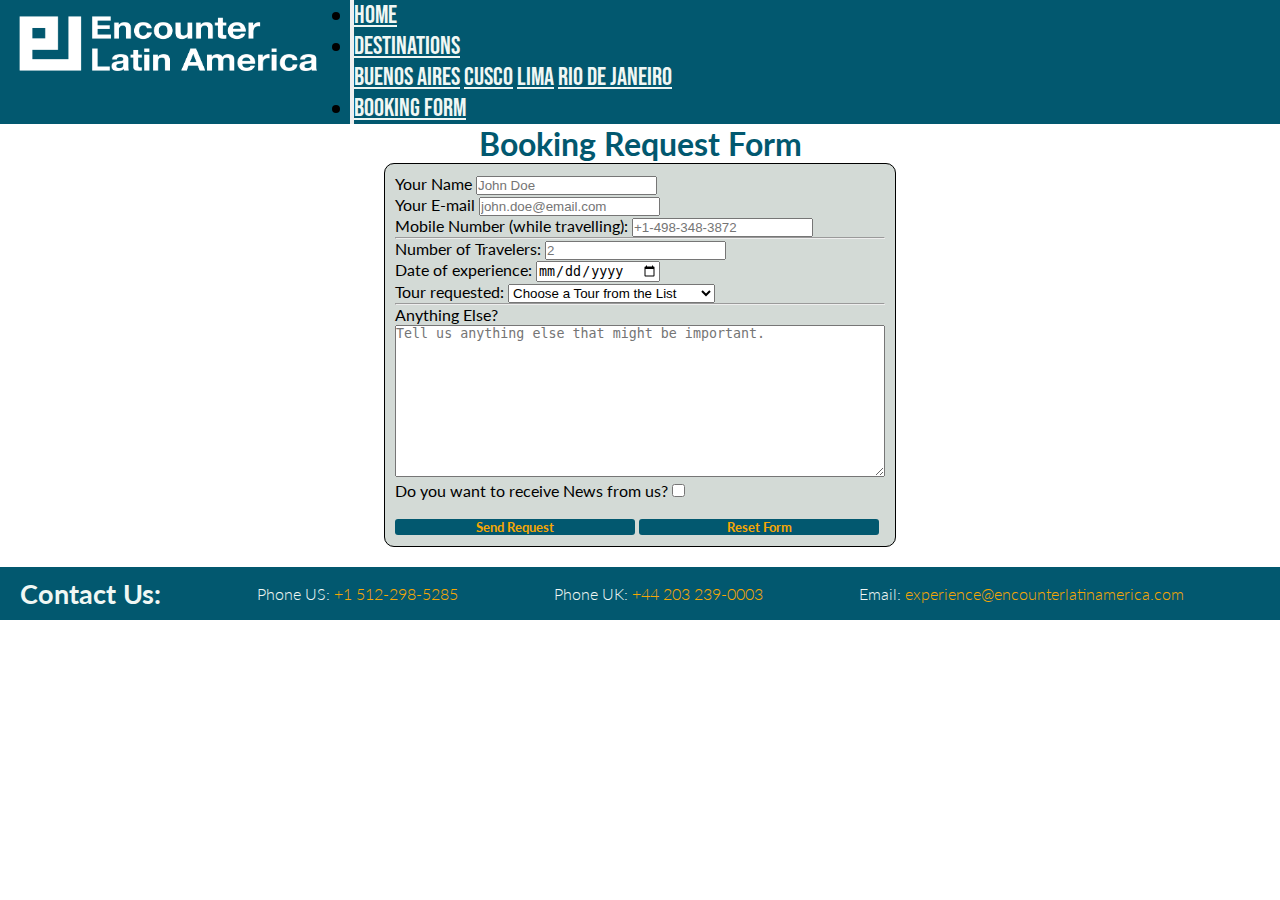
==== html/bookingform.html @ 4287b23f "creando el repositorio" ====
<!DOCTYPE html>
<html lang="en">
<head>
	<meta charset="utf-8">
	<meta name="viewport" content="width=device-width,initial-scale=1.0">
	<title>Best Latin America Excursions | Encounter Latin America</title>
	<meta name="keywords" content="tous, excursions, travel, latin america, rio de janeiro, buenos aires, lima, cusco">
	<meta name="description" content="Enjoy Latin America´s most important cities discovering them like locals do. Allow our devoted team of Travel Experts to let you on the unspoken secrets that only locals know.">
	<link rel="stylesheet" href="https://cdn.jsdelivr.net/npm/bootstrap@4.5.3/dist/css/bootstrap.min.css" integrity="sha384-TX8t27EcRE3e/ihU7zmQxVncDAy5uIKz4rEkgIXeMed4M0jlfIDPvg6uqKI2xXr2" crossorigin="anonymous">
	<script src="https://code.jquery.com/jquery-3.5.1.slim.min.js" integrity="sha384-DfXdz2htPH0lsSSs5nCTpuj/zy4C+OGpamoFVy38MVBnE+IbbVYUew+OrCXaRkfj" crossorigin="anonymous"></script>
	<script src="https://cdn.jsdelivr.net/npm/bootstrap@4.5.3/dist/js/bootstrap.bundle.min.js" integrity="sha384-ho+j7jyWK8fNQe+A12Hb8AhRq26LrZ/JpcUGGOn+Y7RsweNrtN/tE3MoK7ZeZDyx" crossorigin="anonymous"></script>
	<link rel="stylesheet" type="text/css" href="../css/style.css">
	<link href="https://fonts.googleapis.com/css2?family=Bebas+Neue&family=Lato:wght@300;400;700&display=swap" rel="stylesheet">
	<link rel="stylesheet" href="https://cdnjs.cloudflare.com/ajax/libs/animate.css/4.1.1/animate.min.css"/>
</head>
<body>
	<nav class="navbar sticky-top navbar-expand-lg navbar-light bg-light">
		<a class="navbar-brand" href="../index.html"><img class="nav-logo" src="../media/Encounter_Latin_America_White.png" alt="Encounter Latin America"></a>
		<button class="navbar-toggler" type="button" data-toggle="collapse" data-target="#navbarSupportedContent" aria-controls="navbarSupportedContent" aria-expanded="false" aria-label="Toggle navigation">
			<span class="navbar-toggler-icon"></span>
		</button>
		<div class="collapse navbar-collapse justify-content-end" id="navbarSupportedContent">
			<ul class="navbar-nav">
				<li class="nav-item">
					<a class="nav-link animate__animated animate__headShake animate__delay-2s" href="../index.html">Home</a>
				</li>
				<li class="nav-item dropdown">
					<a class="nav-link dropdown-toggle animate__animated animate__headShake animate__delay-2s" href="#" id="navbarDropdown" role="button" data-toggle="dropdown" aria-haspopup="true" aria-expanded="false">Destinations</a>
					<div class="dropdown-menu" aria-labelledby="navbarDropdown">
						<a class="dropdown-item" href="buecity.html">Buenos Aires</a>
						<a class="dropdown-item" href="cuscity.html">Cusco</a>
						<a class="dropdown-item" href="limcity.html">Lima</a>
						<a class="dropdown-item" href="riocity.html">Rio de Janeiro</a>
					</div>
				</li>
				<li class="nav-item">
					<a class="nav-link animate__animated animate__headShake animate__delay-2s" href="#">Booking Form</a>
				</li>
		</div>
	</nav>
	<section>
		<h2 class="titleForm">Booking Request Form</h2>
		<form action="">
			<fieldset>
				<div class="form">
					<label for="name">Your Name</label>
					<input type="text" id="name" placeholder="John Doe">
				</div>
				<div class="form">
					<label for="email">Your E-mail</label>
					<input type="e-mail" id="email" placeholder="john.doe@email.com">
				</div>
				<div class="form">
					<label for="phone">Mobile Number (while travelling):</label>
					<input type="tel" id="phone" placeholder="+1-498-348-3872">
				</div>
				<hr>
				<div class="form">
					<label for="pax">Number of Travelers:</label>
					<input type="number" id="pax" placeholder="2" min="1">
				</div>
				<div class="form">
					<label for="tourDate">Date of experience:</label>
					<input type="date" id="tourDate">
				</div>
				<div class="form">
					<label for="tourSelection">Tour requested:</label>
					<select id="tourSelection" name="tourPreference">
						<option value="">Choose a Tour from the List</option>
						<option value="buecity">Buenos Aires like a local</option>
						<option value="limcity">Cusco like a local</option>
						<option value="cuscity">Lima foodie and city like a local</option>
						<option value="riocity">Rio like a local</option>
					</select>
				</div>
				<hr>
				<div>
					<label class="form" for="message">Anything Else?</label>
					<br>
					<textarea name="" id="message" rows="10" placeholder="Tell us anything else that might be important."></textarea>
				</div>
				<div class="form">Do you want to receive News from us?
					<input type="checkbox" name="acepta" value="1" />
				</div>
				<br>
				<button type="submit" class="btn btn-primary">Send Request</button>
				<button type="reset" class="btn btn-primary">Reset Form</button>
			</fieldset>
		</form>
	</section>
	<footer>
		<h3>Contact Us:</h3>
		<p>Phone US: <a href="tel:+1 512-298-5285">+1 512-298-5285</a></p>
		<p>Phone UK: <a href="tel:+44 203 290-0058">+44 203 239-0003</a></p>
		<p>Email: <a href="mailto:experience@encounterlatinamerica.com">experience@encounterlatinamerica.com</a></p>
	</footer>
</body>
</html>
---- css/style.css ----
/* BODY */
body {
  margin: 0;
  padding: 0; }

/* HEADER & NAV BAR */
nav {
  font-size: 25px;
  font-family: 'Bebas Neue', cursive; }
  nav a {
    color: #f0f7f4ff !important; }

.nav-logo {
  height: 85px;
  width: 350px; }

.navbar {
  background-color: #02586f !important;
  display: flex; }

a.nav-link:hover {
  background-color: #02586f;
  color: #f6a703 !important; }

.navbar-dark .navbar-toggler {
  border-color: #f0f7f4ff; }

.dropdown-menu {
  background-color: #02586f;
  border: 0; }

.dropdown-item {
  color: #f0f7f4ff;
  font-size: 25px; }

a.dropdown-item:hover {
  background-color: #02586f;
  color: #f6a703 !important; }

/* CODIGO COMUN A HOME Y A CADA CIUDAD */
.title {
  color: #02586f;
  text-align: center;
  font-family: "Lato", sans-serif;
  font-style: italic;
  font-weight: bold; }

.descriptions, .description-team {
  color: black;
  font-family: "Lato", sans-serif;
  text-align: justify;
  padding: 1rem; }

/* SECCION CENTRAL DE HOME */
h1 {
  font-size: 5vh; }

.section-1 {
  background-color: #D3DAD6;
  padding: 20px 0 20px 0; }

.section-2 {
  background-color: #A2E3C4;
  padding: 10px 0 10px 0; }

.divider-1 {
  background-image: linear-gradient(to bottom, #D3DAD6, #A2E3C4);
  height: 5vh; }

.divider-2 {
  background-image: linear-gradient(to bottom, #A2E3C4, #D3DAD6);
  height: 5vh; }

.divider-3 {
  background-image: linear-gradient(to bottom, white, #D3DAD6);
  height: 5vh; }

.section-bottom {
  background-color: #D3DAD6;
  padding: 20px 0 20px 0;
  height: 40vh; }

.video {
  display: flex;
  flex-direction: row;
  justify-content: center; }

video {
  width: 100%; }

/* FOTOS HOME CON OVERLAY */
*,
*:before,
*:after {
  box-sizing: border-box;
  margin: 0;
  padding: 0; }

.container {
  width: 85vw;
  margin: 1rem auto; }

.bg, .overlay {
  text-align: center; }

img, .overlay {
  transition: .3s all;
  border-radius: 3px; }

.bg {
  float: left;
  max-width: 24%;
  position: relative;
  margin: .5%; }
  .bg img {
    width: 100%;
    margin-bottom: -4px; }
  .bg .overlay {
    position: absolute;
    top: 0;
    left: 0;
    bottom: 0;
    width: 100%;
    background: rgba(0, 0, 0, 0.2);
    color: #f0f7f4ff;
    opacity: 0; }
    .bg .overlay h4 {
      padding-top: 20%;
      font-family: "Lato", sans-serif;
      font-size: 4vh; }
    .bg .overlay .bg-overlay-link {
      text-decoration: none;
      color: #f0f7f4ff; }
  .bg:hover .overlay {
    opacity: 1; }
  .bg:hover img {
    -webkit-filter: blur(2px);
    filter: blur(2px); }

@media screen and (max-width: 1148px) {
  .bg {
    max-width: 23%;
    margin: 1%; } }

@media screen and (max-width: 768px) {
  .section-bottom {
    height: 100vh; }
  .bg {
    float: none;
    max-width: 40%;
    margin: 5% auto; } }

@media screen and (max-width: 567px) {
  .section-bottom {
    height: 90vh; }
  .bg {
    float: none;
    max-width: 45%;
    margin: 3% auto; } }

/* OUR TEAM */
.section-3 {
  background-image: linear-gradient(to bottom, #D3DAD6, #022a35);
  padding: 20px 0 40px 0; }

.article-flex {
  display: flex;
  flex-flow: row nowrap;
  justify-content: center;
  align-items: center; }

.article-picture {
  width: 50vh;
  height: 35vh;
  border: 8px solid #f0f7f4ff;
  transform: rotate(350deg); }

.description-team {
  color: #f0f7f4ff !important;
  font-weight: bold; }

@media screen and (max-width: 768px) {
  .article-flex {
    display: flex;
    flex-flow: column nowrap;
    justify-content: space-around;
    align-items: center; } }

/* SECCION CENTRAL DE CADA CIUDAD */
.section-pictures {
  background-image: url("../media/GE_Fondo.png");
  background-repeat: round;
  padding: 30px; }

.section-description {
  background-color: #D3DAD6;
  padding: 30px 100px 20px 100px; }

a.btn.btn-info {
  opacity: 0.7; }

.btn.btn-primary {
  font-family: "Lato", sans-serif; }

.details {
  color: black;
  font-family: "Lato", sans-serif;
  text-align: justify; }

table {
  font-family: "Lato", sans-serif; }

th, td, caption {
  text-align: center; }

.section-book {
  background-color: #D3DAD6; }

#book {
  color: #f6a703;
  font-family: "Lato", sans-serif;
  background-color: #02586f;
  margin-top: 15px;
  margin-bottom: 15px; }

/* SECCION CENTRAL BOOKNG FORM */
.titleForm {
  color: #02586f;
  text-align: center;
  font-family: "Lato", sans-serif;
  font-size: 2rem;
  font-weight: bold; }

fieldset {
  background-color: #D3DAD6;
  border-radius: 10px;
  margin: 0 30% 20px 30%;
  padding: 10px;
  border: solid 1px black; }

input:hover {
  background-color: #A2E3C4; }

select:hover {
  background-color: #A2E3C4; }

textarea:hover {
  background-color: #A2E3C4; }

.form {
  color: black;
  font-family: "Lato", sans-serif;
  font-size: 1rem; }

textarea#message {
  width: 100%; }

button[type=submit], button[type=reset] {
  width: 49%;
  font-weight: bold;
  border: none;
  color: #f6a703;
  font-family: "Lato", sans-serif;
  background-color: #02586f;
  border-radius: 3px; }

/* FOOTER */
footer {
  background-color: #02586f;
  font-family: "Lato", sans-serif;
  color: #f0f7f4ff;
  font-weight: 300;
  padding: 10px 0 10px 20px;
  display: flex;
  flex-flow: row wrap;
  justify-content: flex-start;
  align-items: center; }

footer h3 {
  font-size: 3vh;
  flex-grow: 1; }

footer p {
  flex-grow: 1; }

footer a {
  color: #f6a703;
  text-decoration: none; }

footer a:hover {
  text-decoration: none;
  color: #f6a703; }

/* MEDIA QUERIES */
@media all and (max-width: 768px) {
  h1 {
    font-size: 3vh; }
  .title {
    font-size: 3vh; }
  .descriptions, .description-team {
    font-size: 2vh; }
  .bottomSection {
    padding: 5px 0 5px 0; }
  fieldset {
    margin: 0 15% 20px 15%; }
  footer {
    display: flex;
    flex-flow: column wrap;
    justify-content: flex-start;
    align-items: center; } }

@media all and (max-width: 480px) {
  fieldset {
    margin: 0 0 20px 0; } }
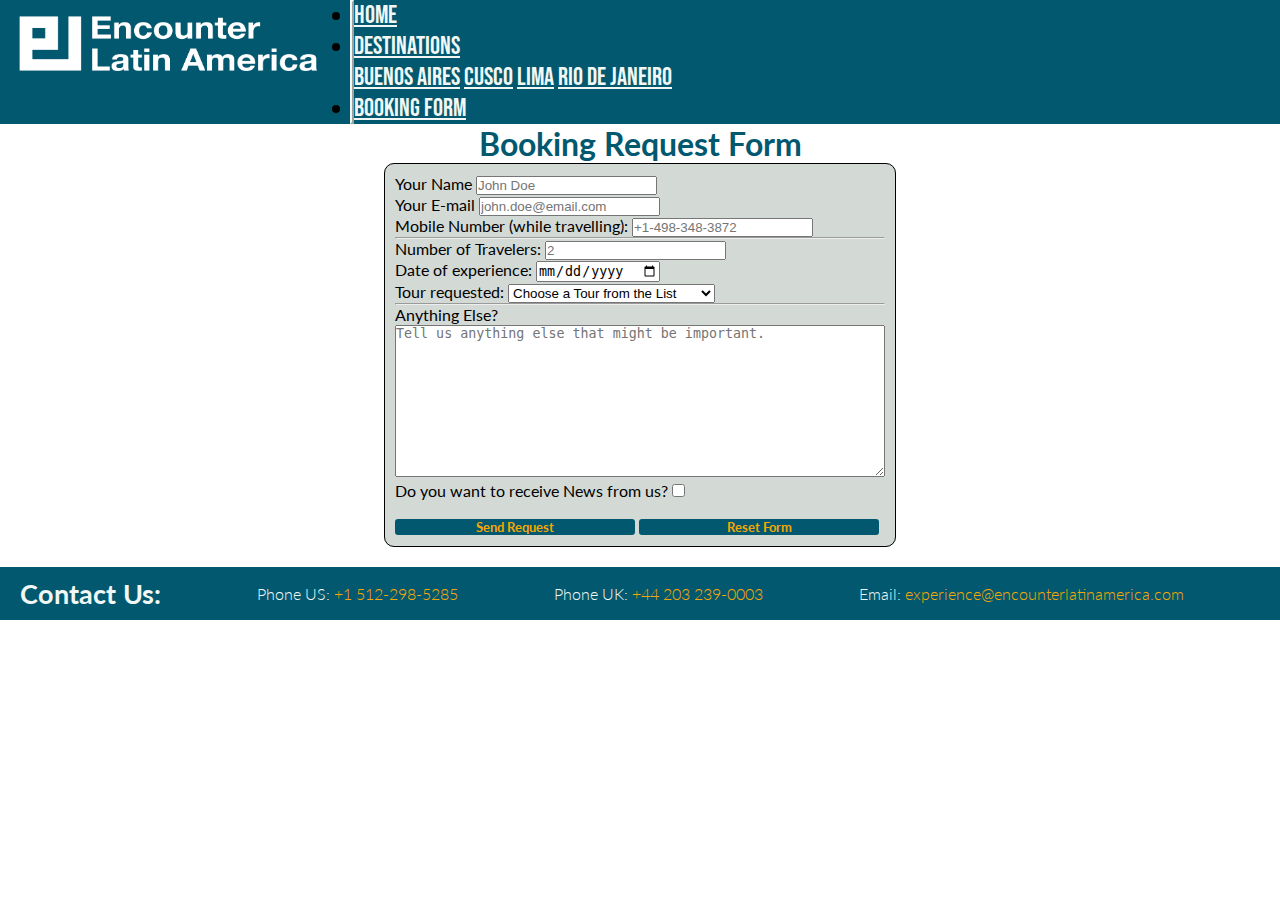
==== commit 16d42c52: "correccion navbar y favicon agregado" ====
--- a/html/bookingform.html
+++ b/html/bookingform.html
@@ -12,9 +12,10 @@
 	<link rel="stylesheet" type="text/css" href="../css/style.css">
 	<link href="https://fonts.googleapis.com/css2?family=Bebas+Neue&family=Lato:wght@300;400;700&display=swap" rel="stylesheet">
 	<link rel="stylesheet" href="https://cdnjs.cloudflare.com/ajax/libs/animate.css/4.1.1/animate.min.css"/>
+	<link rel="icon" href="../media/Solo_Logo_Azul2.png">
 </head>
 <body>
-	<nav class="navbar sticky-top navbar-expand-lg navbar-light bg-light">
+	<nav class="navbar sticky-top navbar-expand-lg navbar-dark bg-light">
 		<a class="navbar-brand" href="../index.html"><img class="nav-logo" src="../media/Encounter_Latin_America_White.png" alt="Encounter Latin America"></a>
 		<button class="navbar-toggler" type="button" data-toggle="collapse" data-target="#navbarSupportedContent" aria-controls="navbarSupportedContent" aria-expanded="false" aria-label="Toggle navigation">
 			<span class="navbar-toggler-icon"></span>
